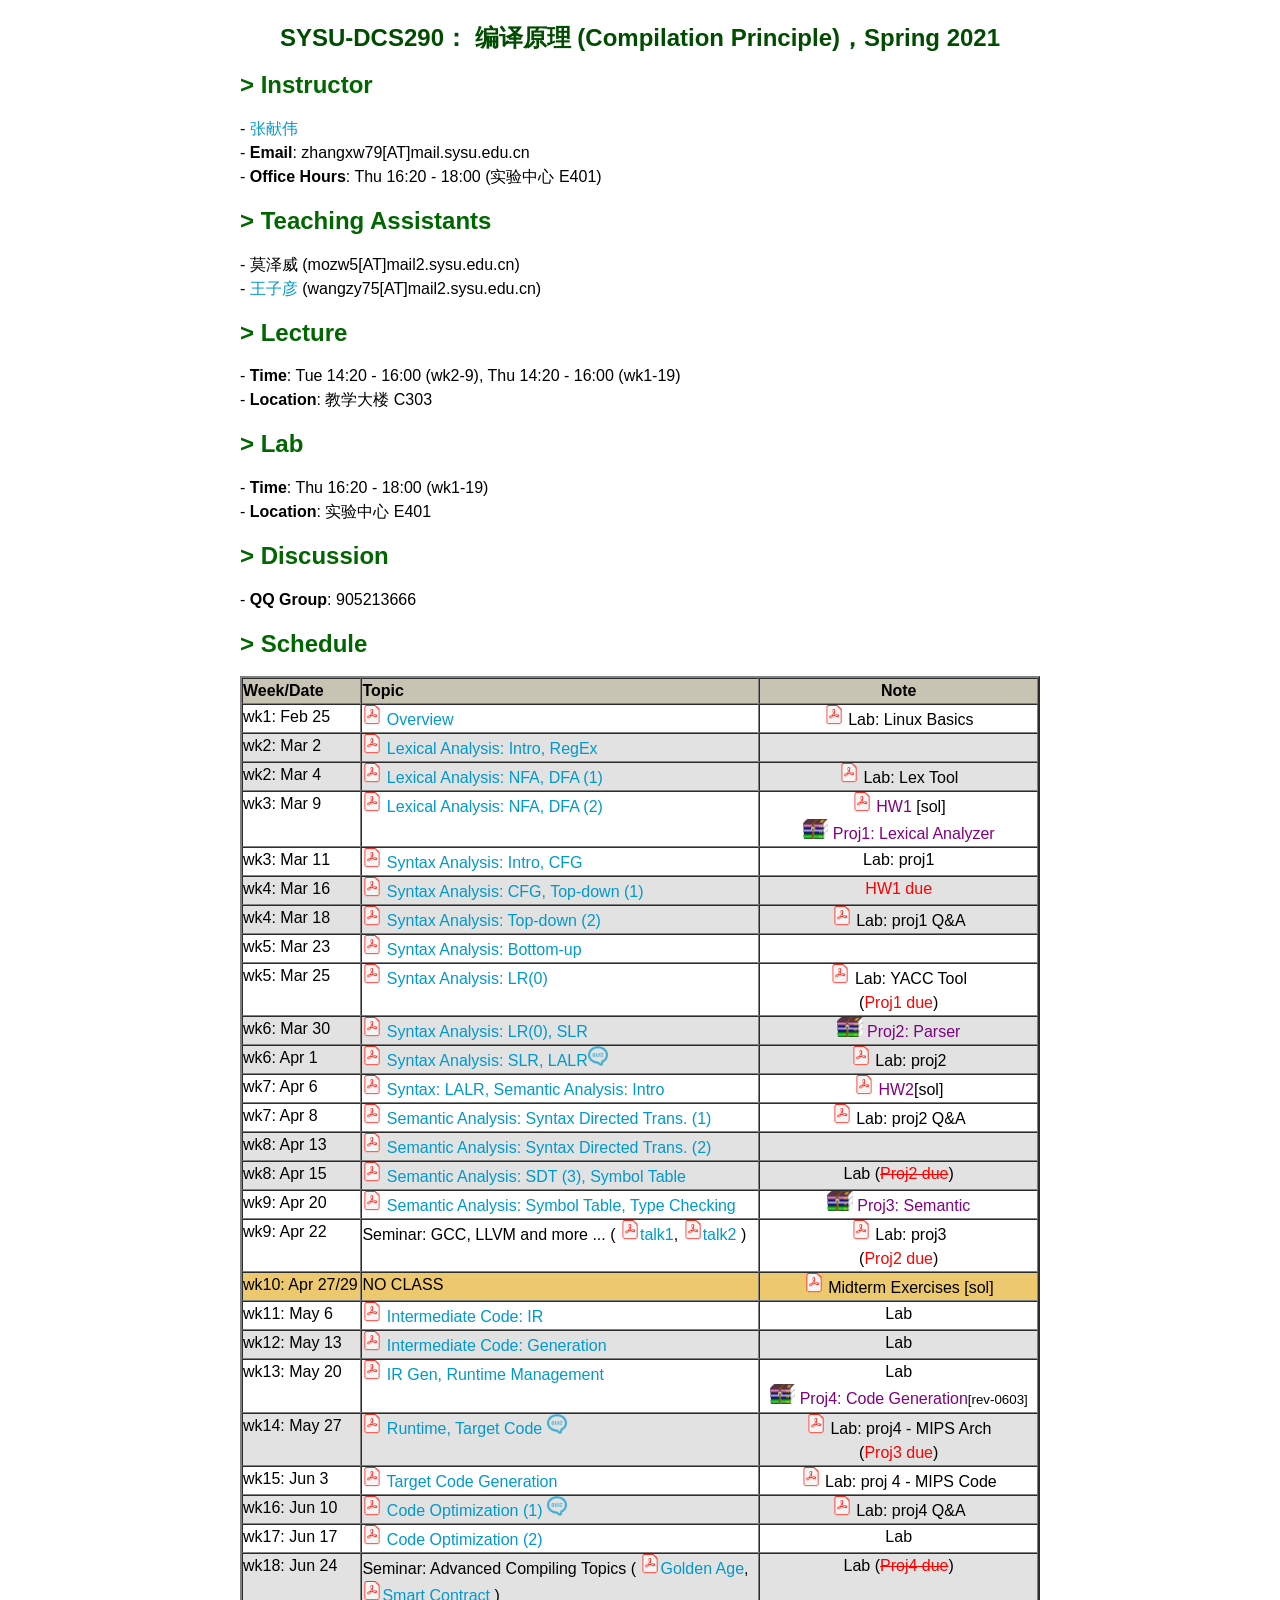
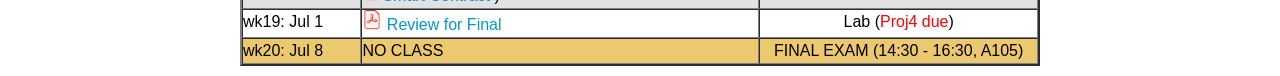
==== teach/dcs290/s2021.html @ 7bf1b7a8 "Add files via upload" ====
<!DOCTYPE html>
<html>
    <head>
        <title>sysu_dcs290</title>
        <link href="../acc/main.css" rel="stylesheet" />
    </head>
<center>
	<p><font size="+2" face="Arial, Helvetica, sans-serif" color="#004c00"><b>SYSU-DCS290： 编译原理 (Compilation Principle)，Spring 2021</b></font>
	</p>
</center>

    <body class='container'>
         <h2 id='section_title'> <span class='highlight'> <font color="#006600"> > Instructor</font></span></h2>
     - <a class="link-other" href="http://sdcs.sysu.edu.cn/content/5592">张献伟</a><br>
     - <b>Email</b>: zhangxw79[AT]mail.sysu.edu.cn<br>
     - <b>Office Hours</b>: Thu 16:20 - 18:00 (实验中心 E401)
	 <h2 id='section_title'> <span class='highlight'><font color="#006600"> > Teaching Assistants</font></span></h2>
     - 莫泽威 (mozw5[AT]mail2.sysu.edu.cn)<br>
	    - <a class="link-other" href="https://ziyan-wang.github.io/">王子彦</a> (wangzy75[AT]mail2.sysu.edu.cn)
         <h2 id='section_title'> <span class='highlight'> <font color="#006600"> > Lecture</font></span></h2>
     - <b>Time</b>: Tue 14:20 - 16:00 (wk2-9), Thu 14:20 - 16:00 (wk1-19)<br>
     - <b>Location</b>: 教学大楼 C303
         <h2 id='section_title'> <span class='highlight'> <font color="#006600"> > Lab</font></span></h2>
     - <b>Time</b>: Thu 16:20 - 18:00 (wk1-19)<br>
     - <b>Location</b>: 实验中心 E401
	 <p>
         <h2 id='section_title'> <span class='highlight'><font color="#006600"> > Discussion</font></span></h2>
	    - <b>QQ Group</b>: 905213666
         <p>
         <h2 id='section_title'> <span class='highlight'><font color="#006600"> > Schedule</font></span></h2>
         <p>


<table width="100%" border="2" cellspacing="0" cellpadding="0">
 <tr bgcolor="#C8C4B3">
  <td width="15%"><font face="Arial, Helvetica, sans-serif"><b>Week/Date</b></font>
  </td>
  <td width="50%"><font face="Arial, Helvetica, sans-serif"><b>Topic</b></font>
  </td>
  <td width="35%" align="center"><font face="Arial, Helvetica, sans-serif">
     <b>Note</b></font>
  </td>
 </tr>

 <tr>
  <td>wk1: Feb 25</td>
	 <td><a class="link-other" href="slides-21/lec_0.pdf"><img src="../acc/PDF_icon.png" height=20 /> Overview</a></td>
  <td align="center"><img src="../acc/PDF_icon.png" height=20 /> Lab: Linux Basics</td>
 </tr>

 <tr bgcolor="#E2E2E2">
  <td>wk2: Mar 2</td>
  <td><a class="link-other" href="slides-21/lec_1.pdf"><img src="../acc/PDF_icon.png" height=20 /> Lexical Analysis: Intro, RegEx</a></td>
  <td align="center"></td>
 </tr>
 <tr bgcolor="#E2E2E2">
  <td>wk2: Mar 4</td>
  <td><a class="link-other" href="slides-21/lec_2.pdf"><img src="../acc/PDF_icon.png" height=20 /> Lexical Analysis: NFA, DFA (1)</a></td>
  <td align="center"><img src="../acc/PDF_icon.png" height=20 /> Lab: Lex Tool</td>
 </tr>

 <tr>
  <td>wk3: Mar 9</td>
  <td><a class="link-other" href="slides-21/lec_3.pdf"><img src="../acc/PDF_icon.png" height=20 /> Lexical Analysis: NFA, DFA (2)</a></td>
  <td align="center">
      <img src="../acc/PDF_icon.png" height=20 /><font color="purple"> HW1</font> [sol]
      <br><img src="../acc/zip_icon.png" height=20 /><font color="purple"> Proj1: Lexical Analyzer</font>
  </td>
 </tr>
 <tr>
  <td>wk3: Mar 11</td>
  <td><a class="link-other" href="slides-21/lec_4.pdf"><img src="../acc/PDF_icon.png" height=20 /> Syntax Analysis: Intro, CFG</a></td>
  <td align="center">Lab: proj1</td>
 </tr>

 <tr bgcolor="#E2E2E2">
  <td>wk4: Mar 16</td>
  <td><a class="link-other" href="slides-21/lec_5.pdf"><img src="../acc/PDF_icon.png" height=20 /> Syntax Analysis: CFG, Top-down (1)</a></td>
  <td align="center"><font color="red">HW1 due</font></td>
 </tr>
 <tr bgcolor="#E2E2E2">
  <td>wk4: Mar 18</td>
  <td><a class="link-other" href="slides-21/lec_6.pdf"><img src="../acc/PDF_icon.png" height=20 /> Syntax Analysis: Top-down (2)</a></td>
  <td align="center"><img src="../acc/PDF_icon.png" height=20 /> Lab: proj1 Q&A</td>
 </tr>

 <tr>
  <td>wk5: Mar 23</td>
  <td><a class="link-other" href="slides-21/lec_7.pdf"><img src="../acc/PDF_icon.png" height=20 /> Syntax Analysis: Bottom-up</a></td>
  <td align="center"></td>
 </tr>
 <tr>
  <td>wk5: Mar 25</td>
  <td><a class="link-other" href="slides-21/lec_8.pdf"><img src="../acc/PDF_icon.png" height=20 /> Syntax Analysis: LR(0)</a></td>
  <td align="center"><img src="../acc/PDF_icon.png" height=20 /> Lab: YACC Tool<br>(<font color="red">Proj1 due</font>)
  </td>
 </tr>

 <tr bgcolor="#E2E2E2">
  <td>wk6: Mar 30</td>
  <td><a class="link-other" href="slides-21/lec_9.pdf"><img src="../acc/PDF_icon.png" height=20 /> Syntax Analysis: LR(0), SLR</a></td>
  <td align="center"><img src="../acc/zip_icon.png" height=20 /><font color="purple"> Proj2: Parser</font></td>
 </tr>
 <tr bgcolor="#E2E2E2">
  <td>wk6: Apr 1</td>
  <td><a class="link-other" href="slides-21/lec_10.pdf"><img src="../acc/PDF_icon.png" height=20 /> Syntax Analysis: SLR, LALR</a><img src="../acc/quiz_icon.png" height=20 /></td>
  <td align="center"><img src="../acc/PDF_icon.png" height=20 /> Lab: proj2</td>
 </tr>
<tr>
  <td>wk7: Apr 6</td>
  <td><a class="link-other" href="slides-21/lec_11.pdf"><img src="../acc/PDF_icon.png" height=20 /> Syntax: LALR, Semantic Analysis: Intro</a></td>
  <td align="center"><img src="../acc/PDF_icon.png" height=20 /><font color="purple"> HW2</font>[sol]
  </td>
 </tr>
 <tr>
  <td>wk7: Apr 8</td>
  <td><a class="link-other" href="slides-21/lec_12.pdf"><img src="../acc/PDF_icon.png" height=20 /> Semantic Analysis: Syntax Directed Trans. (1)</a></td>
  <td align="center"><img src="../acc/PDF_icon.png" height=20 /> Lab: proj2 Q&A</td>
 </tr>

 <tr bgcolor="#E2E2E2">
  <td>wk8: Apr 13</td>
  <td><a class="link-other" href="slides-21/lec_13.pdf"><img src="../acc/PDF_icon.png" height=20 /> Semantic Analysis: Syntax Directed Trans. (2)</a></td>
  <td align="center"></td>
 </tr>
 <tr bgcolor="#E2E2E2">
  <td>wk8: Apr 15</td>
  <td><a class="link-other" href="slides-21/lec_14.pdf"><img src="../acc/PDF_icon.png" height=20 /> Semantic Analysis: SDT (3), Symbol Table</a></td>
  <td align="center">Lab (<font color="black"><del>Proj2 due</del></font>)</td>
 </tr>

 <tr>
  <td>wk9: Apr 20</td>
  <td><a class="link-other" href="slides-21/lec_15.pdf"><img src="../acc/PDF_icon.png" height=20 /> Semantic Analysis: Symbol Table, Type Checking</a></td>
  <td align="center"><img src="../acc/zip_icon.png" height=20 /><font color="purple"> Proj3: Semantic</td>
 </tr>
 <tr>
  <td>wk9: Apr 22</td>
  <td>Seminar: GCC, LLVM and more ... ( <a class="link-other" href="slides-21/talk1_Mo.pdf"><img src="../acc/PDF_icon.png" height=20 />talk1</a>, <a class="link-other" href="slides/talk2_Ge.pdf"><img src="../acc/PDF_icon.png" height=20 />talk2</a> )</td>
    <td align="center">
	  <img src="../acc/PDF_icon.png" height=20 /> Lab: proj3
	  <br>(<font color="red">Proj2 due</font>)</td>
 </tr>


 <tr bgcolor="#ECC86E">
  <td>wk10: Apr 27/29</td>
  <td>NO CLASS</td>
  <td align="center"><img src="../acc/PDF_icon.png" height=20 /> Midterm Exercises [sol]
  </td>
 </tr>

 <tr>
  <td>wk11: May 6</td>
  <td><a class="link-other" href="slides-21/lec_16.pdf"><img src="../acc/PDF_icon.png" height=20 /> Intermediate Code: IR</a></td>
  <td align="center">Lab</td>
 </tr>

<tr bgcolor="#E2E2E2">
  <td>wk12: May 13</td>
  <td><a class="link-other" href="slides-21/lec_17.pdf"><img src="../acc/PDF_icon.png" height=20 /> Intermediate Code: Generation</a></td>
  <td align="center">Lab</td>
 </tr>

 <tr>
  <td>wk13: May 20</td>
  <td><a class="link-other" href="slides-21/lec_18.pdf"><img src="../acc/PDF_icon.png" height=20 /> IR Gen, Runtime Management</a></td>
  <td align="center">Lab
  <br><img src="../acc/zip_icon.png" height=20 /><font color="purple"> Proj4: Code Generation</font><small>[rev-0603]</small>
  </td>
 </tr>

<tr bgcolor="#E2E2E2">
  <td>wk14: May 27</td>
  <td><a class="link-other" href="slides-21/lec_19.pdf"><img src="../acc/PDF_icon.png" height=20 /> Runtime, Target Code</a> <img src="../acc/quiz_icon.png" height=20 /></td>
  <td align="center"><img src="../acc/PDF_icon.png" height=20 /> Lab: proj4 - MIPS Arch
	  <br>(<font color="red">Proj3 due</font>)</td>
 </tr>

 <tr>
  <td>wk15: Jun 3</td>
  <td><a class="link-other" href="slides-21/lec_20.pdf"><img src="../acc/PDF_icon.png" height=20 /> Target Code Generation</a></td>
  <td align="center"><img src="../acc/PDF_icon.png" height=20 /> Lab: proj 4 - MIPS Code</td>
 </tr>

<tr bgcolor="#E2E2E2">
  <td>wk16: Jun 10</td>
  <td><a class="link-other" href="slides-21/lec_21.pdf"><img src="../acc/PDF_icon.png" height=20 /> Code Optimization (1)</a> <img src="../acc/quiz_icon.png" height=20 /></td>
  <td align="center"><img src="../acc/PDF_icon.png" height=20 /> Lab: proj4 Q&A</td>
 </tr>

 <tr>
  <td>wk17: Jun 17</td>
  <td><a class="link-other" href="slides-21/lec_22.pdf"><img src="../acc/PDF_icon.png" height=20 /> Code Optimization (2)</a></td>
  <td align="center">Lab</td>
 </tr>

<tr bgcolor="#E2E2E2">
  <td>wk18: Jun 24</td>
  <td>Seminar: Advanced Compiling Topics ( <a class="link-other" href="slides-21/golden_age-xianwei.pdf"><img src="../acc/PDF_icon.png" height=20 />Golden Age</a>, <a class="link-other" href="slides-21/smart_contract-Ziyan.pdf"><img src="../acc/PDF_icon.png" height=20 />Smart Contract</a> )</td>
	<td align="center">Lab (<font color="red"><del>Proj4 due</del></font>)</td>
 </tr>

 <tr>
  <td>wk19: Jul 1</td>
  <td><a class="link-other" href="slides-21/final_review.pdf"><img src="../acc/PDF_icon.png" height=20 /> Review for Final</a></td>
  <td align="center">Lab (<font color="red">Proj4 due</font>)</td>
 </tr>

 <tr bgcolor="#ECC86E">
  <td>wk20: Jul 8</td>
  <td>NO CLASS</td>
  <td align="center"> FINAL EXAM (14:30 - 16:30, A105) </td>
 </tr>

</table>


    </body>
</html>
---- teach/acc/main.css ----
body {
    /*font-family: 'gentium';*/
    font-family: Arial, Helvetica, sans-serif;
    /*font-family: "PT Serif", gentium;*/
    font-size: 12pt;
    line-height: 1.5em;
    color: #000;
}

del {
		color: #f00;
}
del span {
		color: #000;
}

div#header {
    margin: auto;
    text-align: left;
    padding-top: 10px;
    padding-bottom: 10px;
    background-color:#000;
    color: #fff;
    font-size:28px;
}
hr { 
    display: block;
    margin-top: 0.5em;
    margin-bottom: 0.5em;
    margin-left: auto;
    margin-right: auto;
    border-style: inset;
    border-width: 1px;
    border-top:1px dotted #808080;
} 

hr.paper{ 
    height:1px; 
    visibility:hidden; 
    margin-bottom:-1px; 
}

p.small{
    line-height:0.5;
}

#NOTE {
    margin: -12px auto 0px auto;
}

div#YR {
    text-align: center;
}

#NOTE:target {
    background-color:#ffa;
    -webkit-transition: all is linear;
}

/*
    The class Selector
    Selects elements with a specific class attribute.
    
    CSS:
    .center {
        text-align: center;
        color: red;
    }
 
    HTML:
    <h1 class="center"> xxx </h1>
    <p class="center"> xxx </p>
 
    Specify that only specific HTML elements should be affected by a class:
    p.center {
        text-align: center
        color: red;
    }
 */
.container {
    margin: auto;
    width: 800px;
    /*border:3px solid #8AC007;*/
    padding: 10px;
}

table#BIO {
    width: 100%;
    text-align: left;
    padding-top: 10px;
    padding-bottom: 10px;
    border-top: 1px solid #444;
    border-bottom: 1px solid #444;
    border-left: 1px solid #444;
    border-right: 1px solid #444;
    border-bottom-left-radius: 5px;
    border-bottom-right-radius: 5px;
}

.fleft {
    float: left;
    width: 120%;
    padding: 2px;
}

.fmiddle {
    float: center;
    width: 30%;
    padding: 2px;
}

.fright {
    float: right;
    width: 90%;
    padding: 2px;
}

td { vertical-align: top; }
td.middle {vertical-align: middle; }

nav
{
    text-align:center;
    background-color:#000;
    
}

#banner nav {
    background: #000305;
    font-size: 1.143em;
    height: 50px;
    line-height: 30px;
    margin: 0 auto 2em auto;
    padding: 0;
    
    border-radius: 5px;
}

#banner nav ul {list-style: none; margin: 0 auto; width: 100%;}
#banner nav li {float: left; display: inline; margin: 0;}

#banner nav a:link {
    color: #09c;
    display: inline-block;
    height: 30px;
    padding: 5px 1.5em;
    text-decoration: none;
}

ul {
    list-style-type: circle;
    padding-left:25px;
    padding-right:5px;
    padding-top:-10px;
    margin: 0px;
}

ul li
{
    /*display:inline;*/
    padding-left:5px;
    padding-right:5px;
    padding-bottom: 0;
    margin: 0;
    text-align:left;
    font-size:16px;
    font-weight:normal;
}

/*  The id Selector
    Uses the id attribute of an HTML element to select a specific element.
    An id should be unique within a page, so the id selector is used if u want to select a single, unique element.
    To select an element with a specific id: #id_name
 
    CSS:
    #para1 {
        text-align: center;
        color: red;
    }
    HTML:
    <p id="para1">Hello World!</p>
 
    h1#para1 {
    }
    h1#para2 {
    }
 
    <h1 class='xx' id='para1'> aaa </h1>
    <h1 class='xx' id='para2'> bbb </h2>
 */

/*
    Grouping Selectors
 
    CSS:
    h1, h2, p {
        text-align: center;
        color: red;
    }
 
    HTML:
    <h1> xxx </h1>
    <h2> yyy <h2>
    <p> zzz <p>
 */

#section_title {
    text-align: left;
    font-size: 24px;
}
span.highlight {
    background-color: none;
}

header
{
    padding:0px;
    text-align:center;
}

footer
{
    padding:5px;
    text-align:center;
    font-weight:bold;
}

.link-other {
    text-decoration: none;
    color: #09c;
}

.link-other:hover {
    color: #036;
}

.link-body{ text-decoration: none; border-bottom:1px dotted; border-color:#555; color: #555;}
.link-body:hover{ 
    border-color:red; 
}
.link-body:visited{
    /*color:#000000;*/
}

span.me {
    font-weight: bold;
    color: #808080;
}

span.hl {
    font-weight: bold;
    color: #FF0000;
}

img.profile {
    vertical-align: middle;
    width: 70%;
}

img.tiny_img {
    height: 15px;
}

img.name {
    vertical-align: middle;
    width: 80px;
}

sup {
  vertical-align: super;
  font-size: smaller;
}
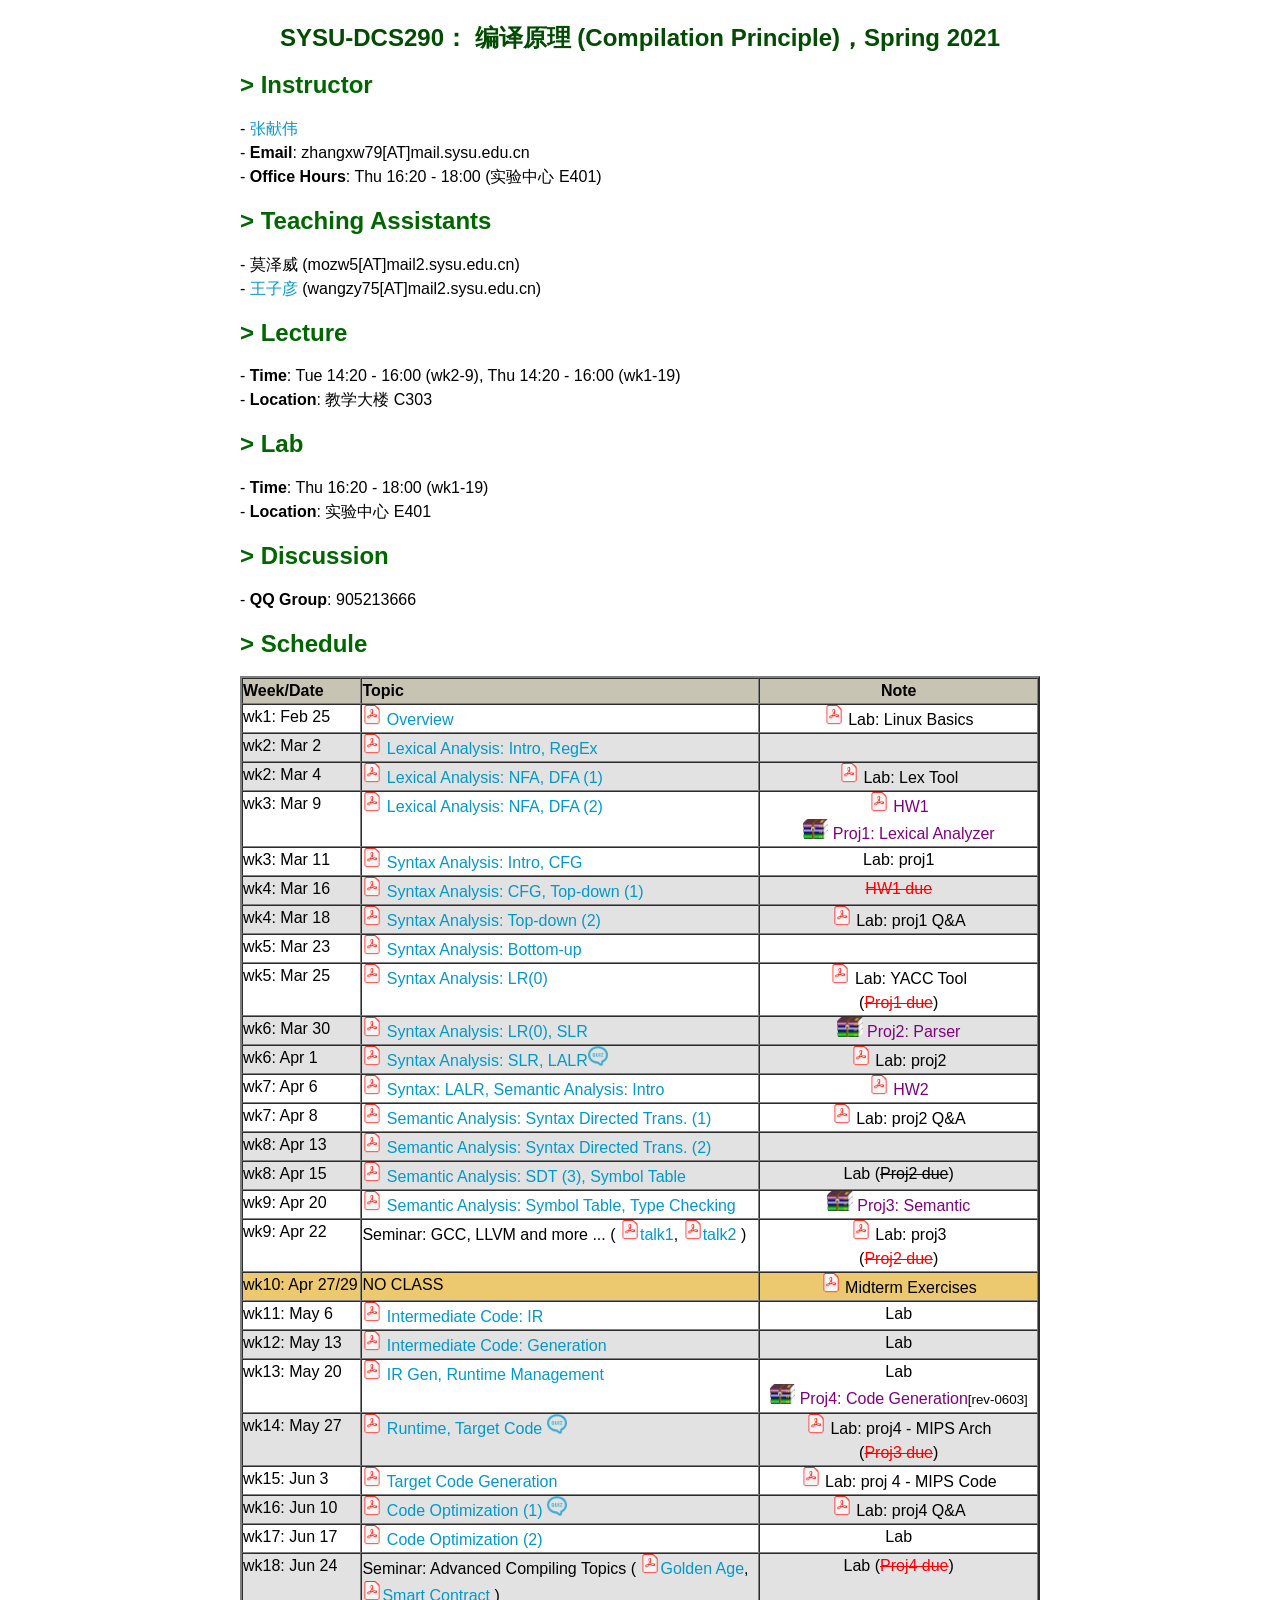
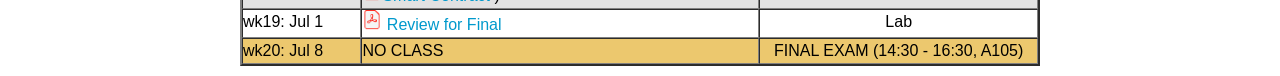
==== commit 249a57f7: "Add files via upload" ====
--- a/teach/dcs290/s2021.html
+++ b/teach/dcs290/s2021.html
@@ -63,7 +63,7 @@
   <td>wk3: Mar 9</td>
   <td><a class="link-other" href="slides-21/lec_3.pdf"><img src="../acc/PDF_icon.png" height=20 /> Lexical Analysis: NFA, DFA (2)</a></td>
   <td align="center">
-      <img src="../acc/PDF_icon.png" height=20 /><font color="purple"> HW1</font> [sol]
+      <img src="../acc/PDF_icon.png" height=20 /><font color="purple"> HW1</font>
       <br><img src="../acc/zip_icon.png" height=20 /><font color="purple"> Proj1: Lexical Analyzer</font>
   </td>
  </tr>
@@ -76,7 +76,7 @@
  <tr bgcolor="#E2E2E2">
   <td>wk4: Mar 16</td>
   <td><a class="link-other" href="slides-21/lec_5.pdf"><img src="../acc/PDF_icon.png" height=20 /> Syntax Analysis: CFG, Top-down (1)</a></td>
-  <td align="center"><font color="red">HW1 due</font></td>
+  <td align="center"><font color="red"><s>HW1 due</s></font></td>
  </tr>
  <tr bgcolor="#E2E2E2">
   <td>wk4: Mar 18</td>
@@ -92,7 +92,7 @@
  <tr>
   <td>wk5: Mar 25</td>
   <td><a class="link-other" href="slides-21/lec_8.pdf"><img src="../acc/PDF_icon.png" height=20 /> Syntax Analysis: LR(0)</a></td>
-  <td align="center"><img src="../acc/PDF_icon.png" height=20 /> Lab: YACC Tool<br>(<font color="red">Proj1 due</font>)
+  <td align="center"><img src="../acc/PDF_icon.png" height=20 /> Lab: YACC Tool<br>(<font color="red"><s>Proj1 due</s></font>)
   </td>
  </tr>
 
@@ -109,7 +109,7 @@
 <tr>
   <td>wk7: Apr 6</td>
   <td><a class="link-other" href="slides-21/lec_11.pdf"><img src="../acc/PDF_icon.png" height=20 /> Syntax: LALR, Semantic Analysis: Intro</a></td>
-  <td align="center"><img src="../acc/PDF_icon.png" height=20 /><font color="purple"> HW2</font>[sol]
+  <td align="center"><img src="../acc/PDF_icon.png" height=20 /><font color="purple"> HW2</font>
   </td>
  </tr>
  <tr>
@@ -126,7 +126,7 @@
  <tr bgcolor="#E2E2E2">
   <td>wk8: Apr 15</td>
   <td><a class="link-other" href="slides-21/lec_14.pdf"><img src="../acc/PDF_icon.png" height=20 /> Semantic Analysis: SDT (3), Symbol Table</a></td>
-  <td align="center">Lab (<font color="black"><del>Proj2 due</del></font>)</td>
+  <td align="center">Lab (<font color="black"><s>Proj2 due</s></font>)</td>
  </tr>
 
  <tr>
@@ -139,14 +139,14 @@
   <td>Seminar: GCC, LLVM and more ... ( <a class="link-other" href="slides-21/talk1_Mo.pdf"><img src="../acc/PDF_icon.png" height=20 />talk1</a>, <a class="link-other" href="slides/talk2_Ge.pdf"><img src="../acc/PDF_icon.png" height=20 />talk2</a> )</td>
     <td align="center">
 	  <img src="../acc/PDF_icon.png" height=20 /> Lab: proj3
-	  <br>(<font color="red">Proj2 due</font>)</td>
+	  <br>(<font color="red"><s>Proj2 due</s></font>)</td>
  </tr>
 
 
  <tr bgcolor="#ECC86E">
   <td>wk10: Apr 27/29</td>
   <td>NO CLASS</td>
-  <td align="center"><img src="../acc/PDF_icon.png" height=20 /> Midterm Exercises [sol]
+  <td align="center"><img src="../acc/PDF_icon.png" height=20 /> Midterm Exercises
   </td>
  </tr>
 
@@ -174,7 +174,7 @@
   <td>wk14: May 27</td>
   <td><a class="link-other" href="slides-21/lec_19.pdf"><img src="../acc/PDF_icon.png" height=20 /> Runtime, Target Code</a> <img src="../acc/quiz_icon.png" height=20 /></td>
   <td align="center"><img src="../acc/PDF_icon.png" height=20 /> Lab: proj4 - MIPS Arch
-	  <br>(<font color="red">Proj3 due</font>)</td>
+	  <br>(<font color="red"><s>Proj3 due</s></font>)</td>
  </tr>
 
  <tr>
@@ -198,13 +198,13 @@
 <tr bgcolor="#E2E2E2">
   <td>wk18: Jun 24</td>
   <td>Seminar: Advanced Compiling Topics ( <a class="link-other" href="slides-21/golden_age-xianwei.pdf"><img src="../acc/PDF_icon.png" height=20 />Golden Age</a>, <a class="link-other" href="slides-21/smart_contract-Ziyan.pdf"><img src="../acc/PDF_icon.png" height=20 />Smart Contract</a> )</td>
-	<td align="center">Lab (<font color="red"><del>Proj4 due</del></font>)</td>
+	<td align="center">Lab (<font color="red"><s>Proj4 due</s></font>)</td>
  </tr>
 
  <tr>
   <td>wk19: Jul 1</td>
   <td><a class="link-other" href="slides-21/final_review.pdf"><img src="../acc/PDF_icon.png" height=20 /> Review for Final</a></td>
-  <td align="center">Lab (<font color="red">Proj4 due</font>)</td>
+  <td align="center">Lab</td>
  </tr>
 
  <tr bgcolor="#ECC86E">
